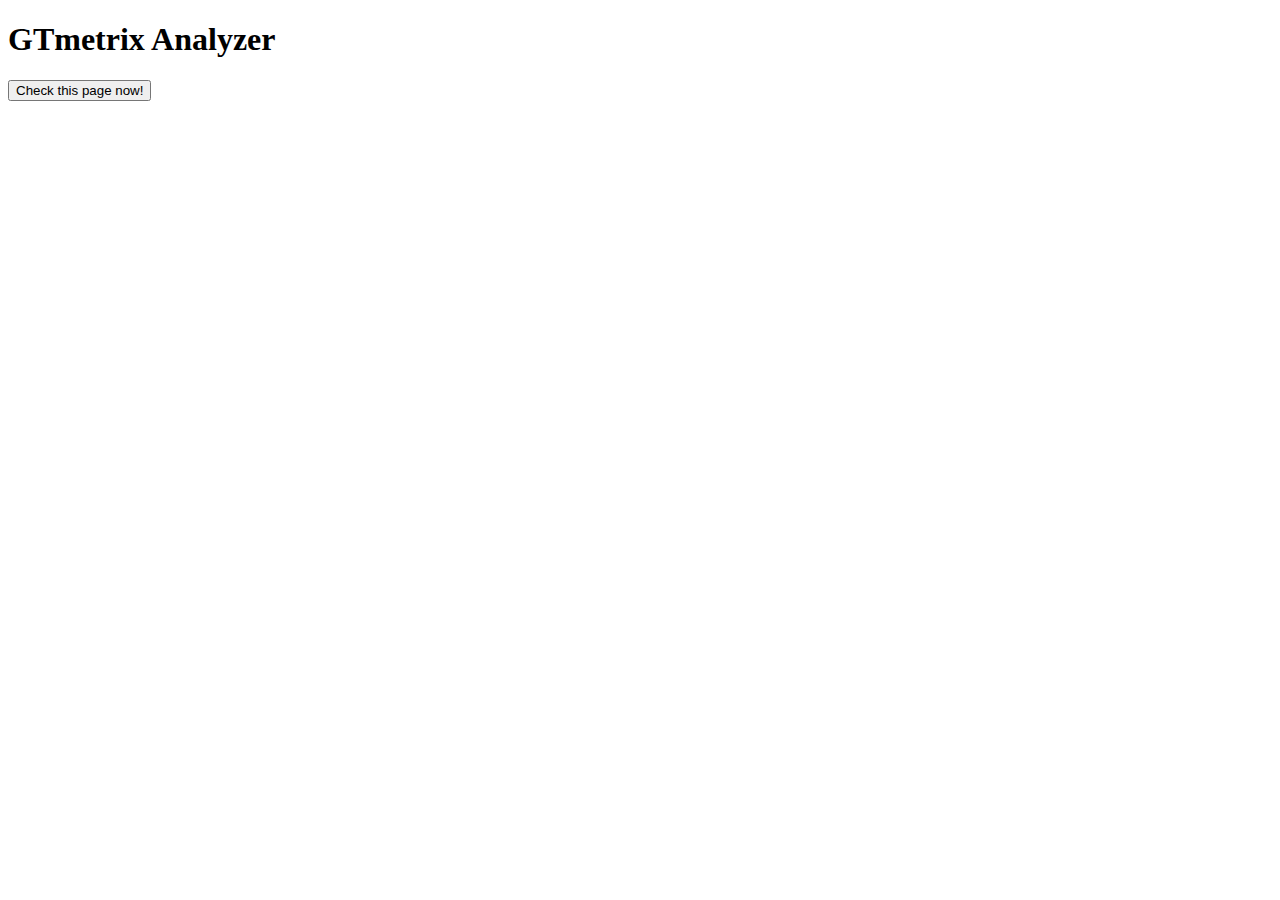
==== extension/popup.html @ c8355926 "0.1.2.0 Added new files for the popup" ====
<!doctype html>
<html>
  <head>
    <title>GTmetrix Analyzer</title>
    <script src="popup.js"></script>
  </head>
  <body>
    <h1>GTmetrix Analyzer</h1>
    <button id="checkPage">Check this page now!</button>
  </body>
</html>
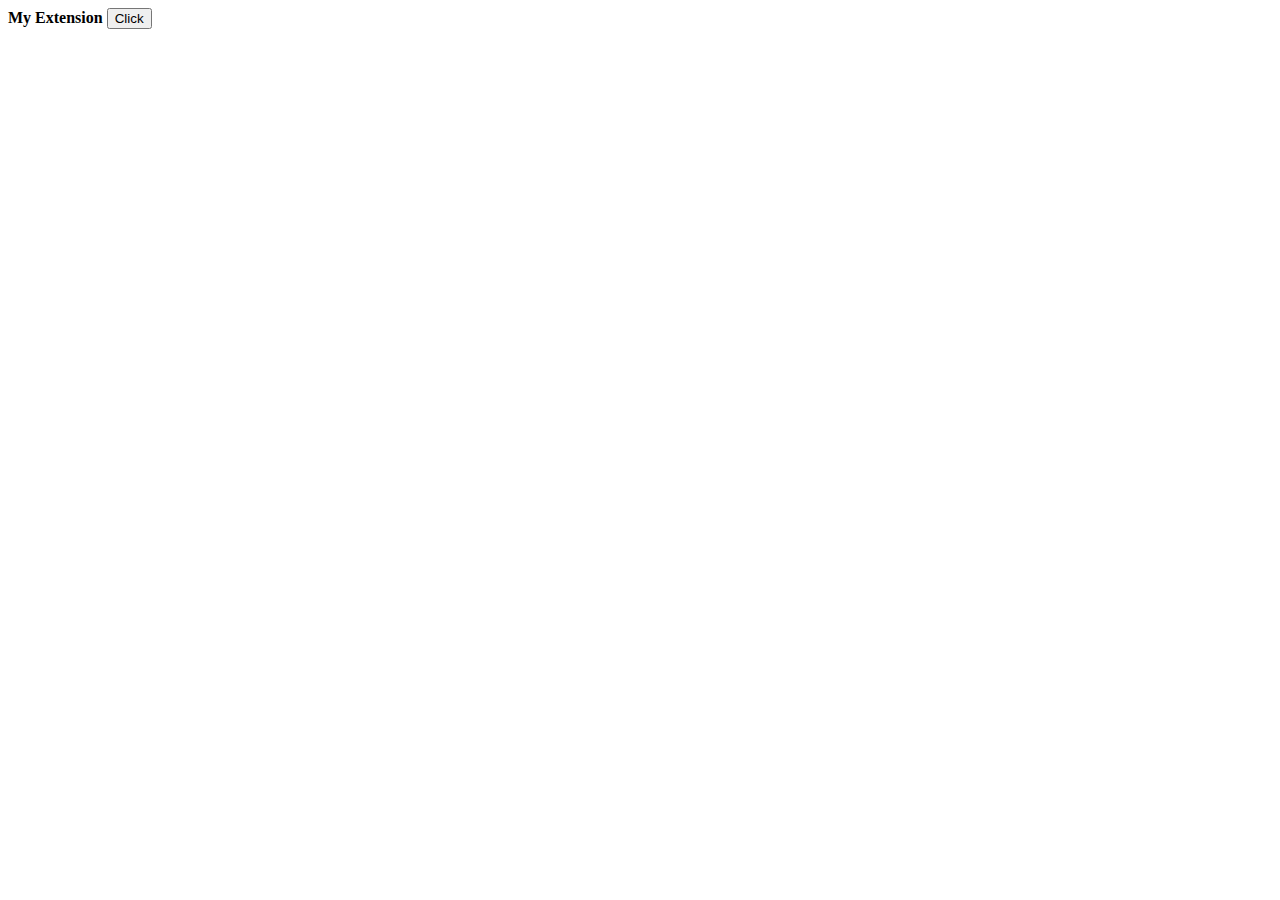
==== commit 46befb88: "1.0.0.0 Changes background image, text color, and input text color on all webpages." ====
--- a/extension/popup.html
+++ b/extension/popup.html
@@ -1,11 +1,13 @@
 <!doctype html>
 <html>
   <head>
-    <title>GTmetrix Analyzer</title>
-    <script src="popup.js"></script>
-  </head>
+    <title>Getting Started Extension's Popup</title>
+    <style>
+    </style>
+    <!-- JavaScript and HTML must be in separate files for security. -->
+     </head>
   <body>
-    <h1>GTmetrix Analyzer</h1>
-    <button id="checkPage">Check this page now!</button>
+  <b>My Extension</b>
+      <a href='http://google.com' target='_newtab'><button>Click</button></a>
   </body>
-</html>
+</html>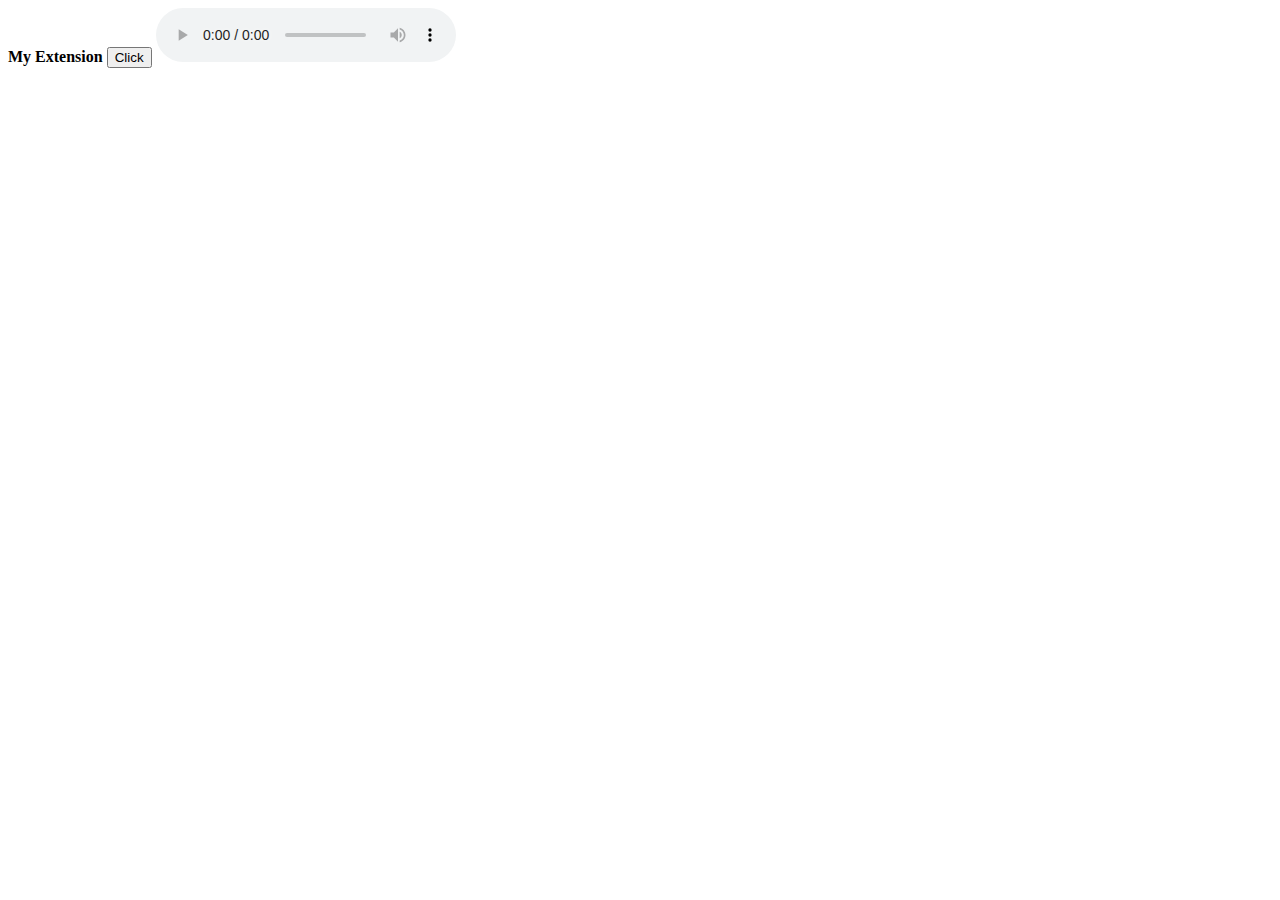
==== commit 2842d152: "1.2.0.0 - added option to play music" ====
--- a/extension/popup.html
+++ b/extension/popup.html
@@ -10,4 +10,7 @@
   <b>My Extension</b>
       <a href='http://google.com' target='_newtab'><button>Click</button></a>
   </body>
-</html>+    <audio controls autoplay loop> 
+        <source src="http://66.90.93.122/ost/super-smash-bros-brawl-gamerip/hbdlgwlkct/x19-trophy-gallery.mp3">
+    </audio>
+</html>
